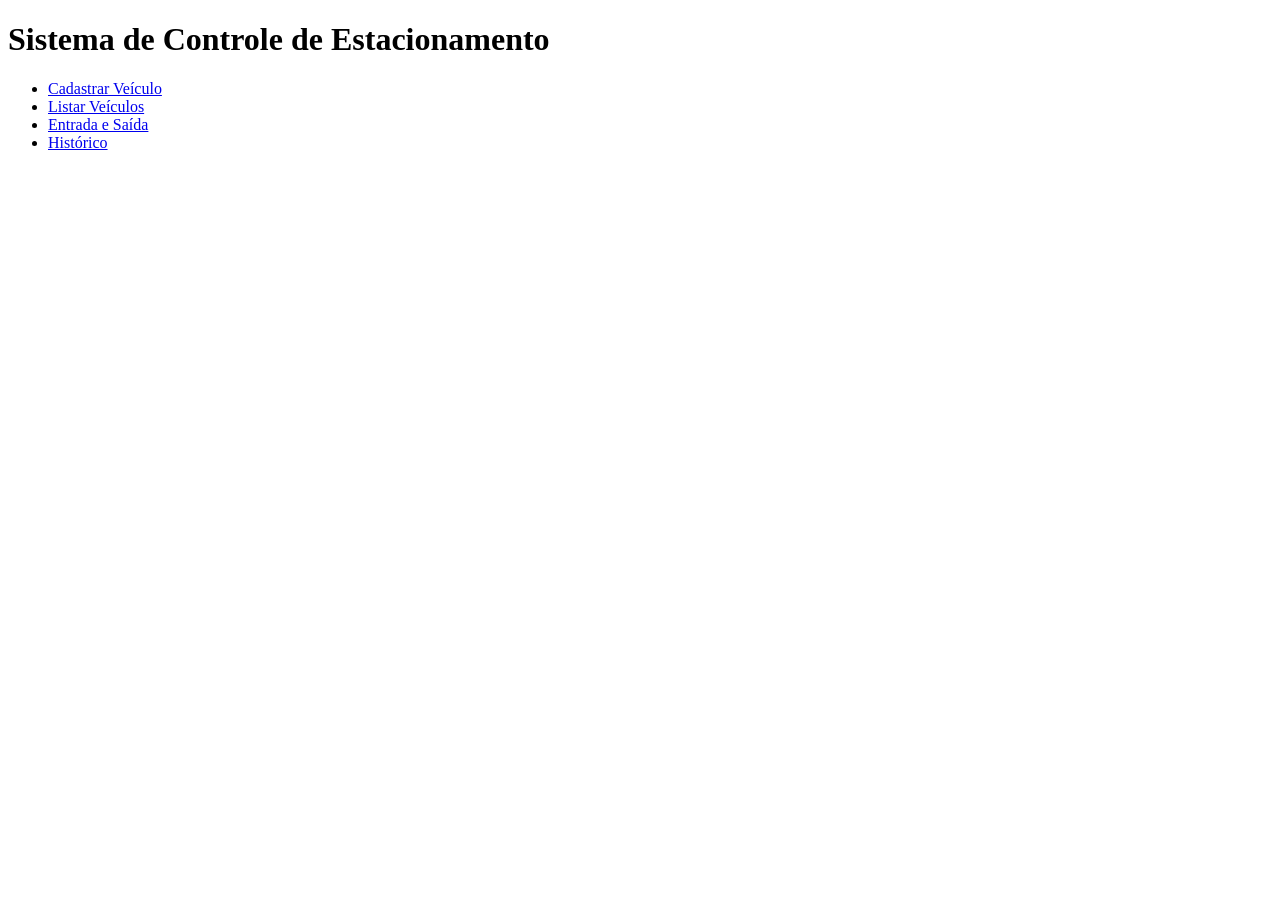
==== index.html @ 348d3f59 "Add files via upload" ====
<!DOCTYPE html>
<html lang="en">
<head>
    <meta charset="UTF-8">
    <meta name="viewport" content="width=device-width, initial-scale=1.0">
    <title>Sistema de Estacionamento</title>
    <link rel="stylesheet" href="css/style.css">
</head>
<body>
    <h1>Sistema de Controle de Estacionamento</h1>
    <ul>
        <li><a href="cadastrarVeiculo.html">Cadastrar Veículo</a></li>
        <li><a href="listarVeiculos.html">Listar Veículos</a></li>
        <li><a href="controleEstacionamento.html">Entrada e Saída</a></li>
        <li><a href="historico.html">Histórico</a></li>
    </ul>
</body>
</html>
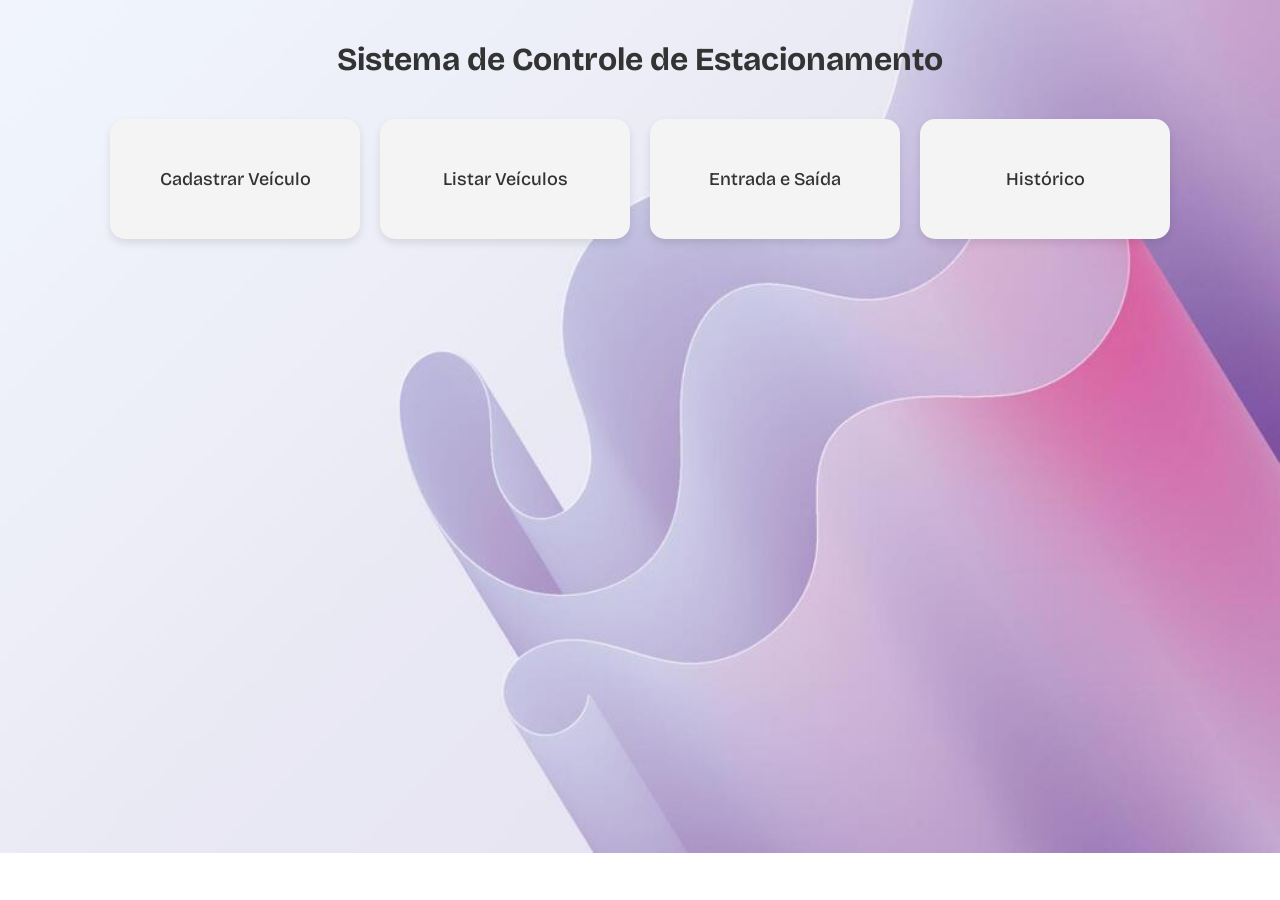
==== commit baa47b4c: "Change language attribute from 'en' to 'pt-br'" ====
--- a/index.html
+++ b/index.html
@@ -1,5 +1,5 @@
 <!DOCTYPE html>
-<html lang="en">
+<html lang="pt-br">
 <head>
     <meta charset="UTF-8">
     <meta name="viewport" content="width=device-width, initial-scale=1.0">
@@ -15,4 +15,4 @@
         <li><a href="historico.html">Histórico</a></li>
     </ul>
 </body>
-</html>+</html>
--- a/css/style.css
+++ b/css/style.css
@@ -0,0 +1,67 @@
+@import url('https://fonts.googleapis.com/css2?family=Bricolage+Grotesque:opsz,wght@12..96,200..800&display=swap');
+
+:root {
+    --primary-color: #a47dab;;
+    --secondary-color: #6c757d;
+    --background-color: #f4f4f4;
+    --text-color: #333;
+}
+
+* {
+    margin: 0;
+    padding: 0;
+    box-sizing: border-box;
+    font-family: "Bricolage Grotesque", sans-serif;
+}
+
+::selection {
+    background: var(--primary-color);
+    color: var(--background-color);
+}
+
+body {
+    background-image: url('../img/elegante-abstrato.png');
+    background-repeat: no-repeat;
+    background-size: cover;
+    padding: 40px;
+}
+
+h1 {
+    text-align: center;
+    margin-bottom: 40px;
+    color: var(--text-color);
+}
+
+ul {
+    list-style: none;
+    display: flex;
+    justify-content: center;
+    flex-wrap: wrap;
+    gap: 20px;
+}
+
+ul li {
+    width: 250px;
+}
+
+ul li a {
+    display: flex;
+    justify-content: center;
+    align-items: center;
+    width: 100%;
+    height: 120px;
+    background: var(--background-color);
+    box-shadow: 0 4px 8px rgba(0, 0, 0, 0.1);
+    color: var(--text-color);
+    text-decoration: none;
+    border-radius: 15px;
+    font-size: 18px;
+    font-weight: 500;
+    transition: all 0.3s ease;
+}
+
+ul li a:hover {
+    transform: translateY(-8px);
+    background: var(--primary-color);
+    color: var(--background-color);
+}
